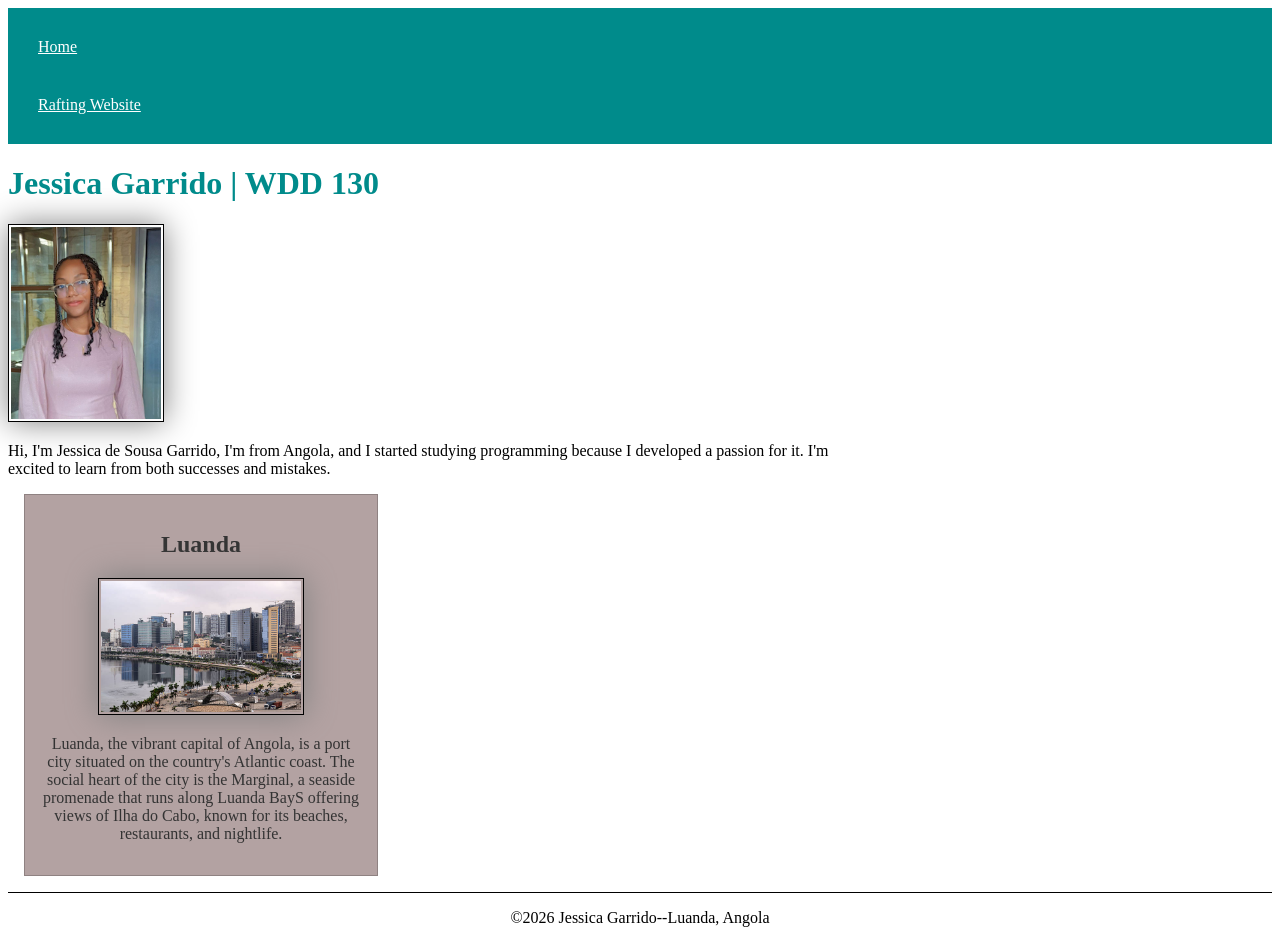
==== index.html @ 74e843a4 "home page enhancement w2 activity" ====
<!DOCTYPE html>
<html lang="en">

<head>
    <meta charset="UTF-8">
    <meta name="viewport" content="width=device-width, initial-scale=1.0">
    <title>Jessica Garrido | WDD 130</title>
    <meta name="description" content="Describe your home page here using keyword like your name, the course, the purpose of the page. ">
    <meta name="author" content="Your name">
    <link rel="stylesheet" href="styles/styles.css"></linkrel>
</head>

<body>
    <header>
        <nav>
            <a href="#"> Home</a>
            <a href="wwr/">Rafting Website</a>
        </nav>
    </header>
    <main>
        <h1>Jessica Garrido | WDD 130</h1>
        <img src="images/profile.jpg" alt="Hello my name is Jessica Garrido." width="200">
        <p>Hi, I'm Jessica de Sousa Garrido, I'm from Angola, and I started studying programming
        because I developed a passion for it. I'm excited to learn from both successes and
        mistakes.</p>
    </main>
    <aside>
        <h2>Luanda </h2>
        <img src="images/Luanda.jpg" alt="The Marginal" >
        <p> Luanda, the vibrant capital of Angola, is a port city situated on the country's Atlantic coast. 
            The social heart of the city is the Marginal, a seaside promenade that runs along Luanda BayS 
            offering views of Ilha do Cabo, known for its beaches, restaurants, and nightlife.</p>
    </aside>
    <footer>
        <p>©2026 Jessica Garrido--Luanda, Angola</p>
    </footer>
</body>

</html>
---- styles/styles.css ----
nav {
    background-color: darkcyan;
    padding: 10px;
}

nav a {
    color: white;
    display: block;
    padding: 20px;
}

h1 {
    color: darkcyan;
}

img {
    width: 150px;
    height: auto;
    border: 1px solid black;
    padding: 2px;
    box-shadow: 0 0 30px gray;
}

p { padding: 0;}

main {
    max-width: 840px;
}

main img {
    width: 150px;
    height: auto;
}

aside {
    width: 20rem;
    margin: 1rem;
    border: 1px solid rgb(0 0 0 / 0.2);
    padding: 1rem;
    background-color: #b3a2a2;
    color: #333;
    text-align: center;
}

aside img {
    width: 200px;
    height: auto;
}

footer {
    margin-top: 15px;
    border-top: 1px solid #000;
    text-align: center;
}
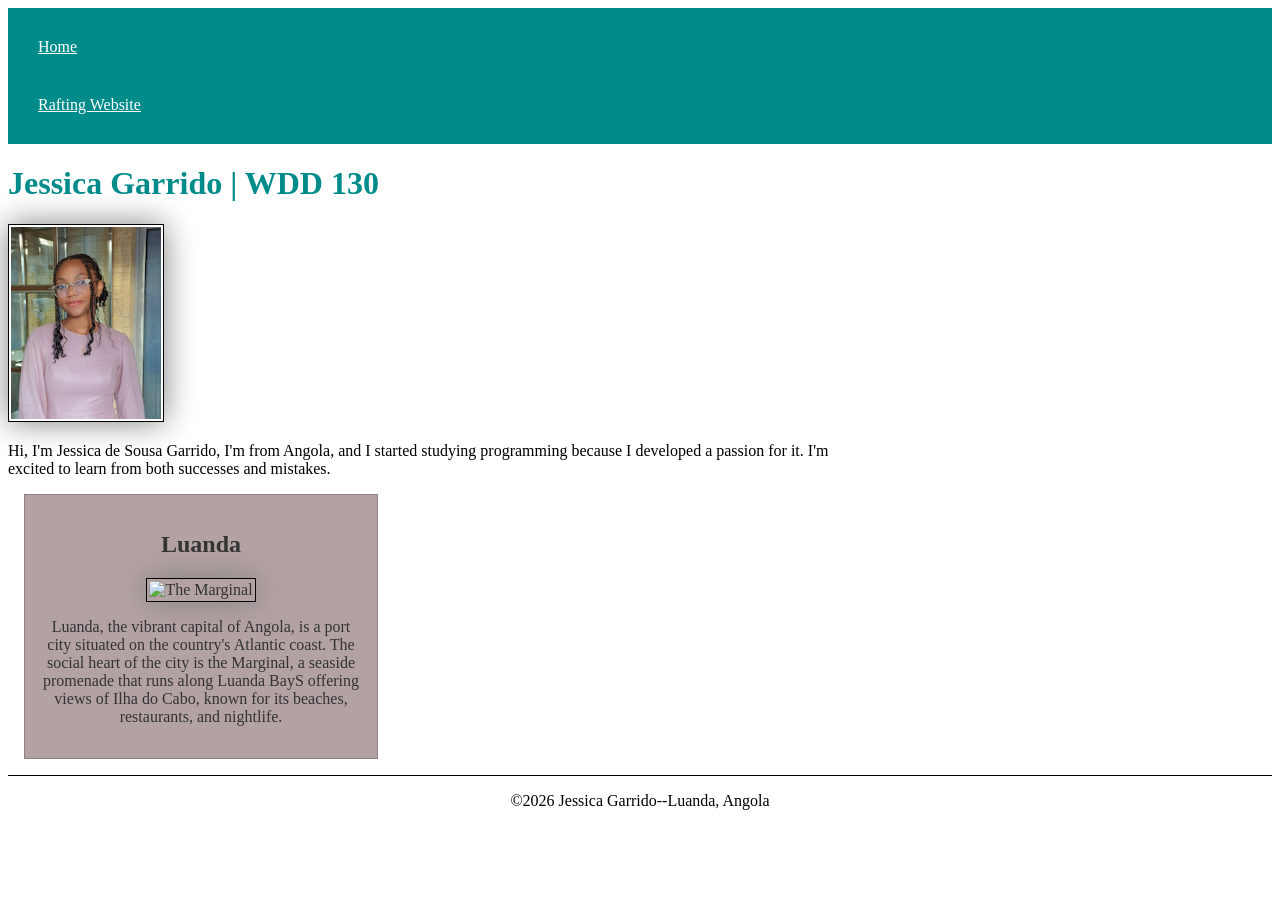
==== commit b3cd17d0: "home page enhancement w2 last activity" ====
--- a/index.html
+++ b/index.html
@@ -5,8 +5,8 @@
     <meta charset="UTF-8">
     <meta name="viewport" content="width=device-width, initial-scale=1.0">
     <title>Jessica Garrido | WDD 130</title>
-    <meta name="description" content="Describe your home page here using keyword like your name, the course, the purpose of the page. ">
-    <meta name="author" content="Your name">
+    <meta name="description" content="Jessica Garrido, Web Development, this page is to describe who i am and a little bit about the country that i live. ">
+    <meta name="author" content="Jessica Garrido">
     <link rel="stylesheet" href="styles/styles.css"></linkrel>
 </head>
 
@@ -26,7 +26,7 @@
     </main>
     <aside>
         <h2>Luanda </h2>
-        <img src="images/Luanda.jpg" alt="The Marginal" >
+        <img src="images/luanda.jpg" alt="The Marginal" >
         <p> Luanda, the vibrant capital of Angola, is a port city situated on the country's Atlantic coast. 
             The social heart of the city is the Marginal, a seaside promenade that runs along Luanda BayS 
             offering views of Ilha do Cabo, known for its beaches, restaurants, and nightlife.</p>
--- a/styles/styles.css
+++ b/styles/styles.css
@@ -13,7 +13,7 @@
     color: darkcyan;
 }
 
-img {
+img, main img {
     width: 150px;
     height: auto;
     border: 1px solid black;
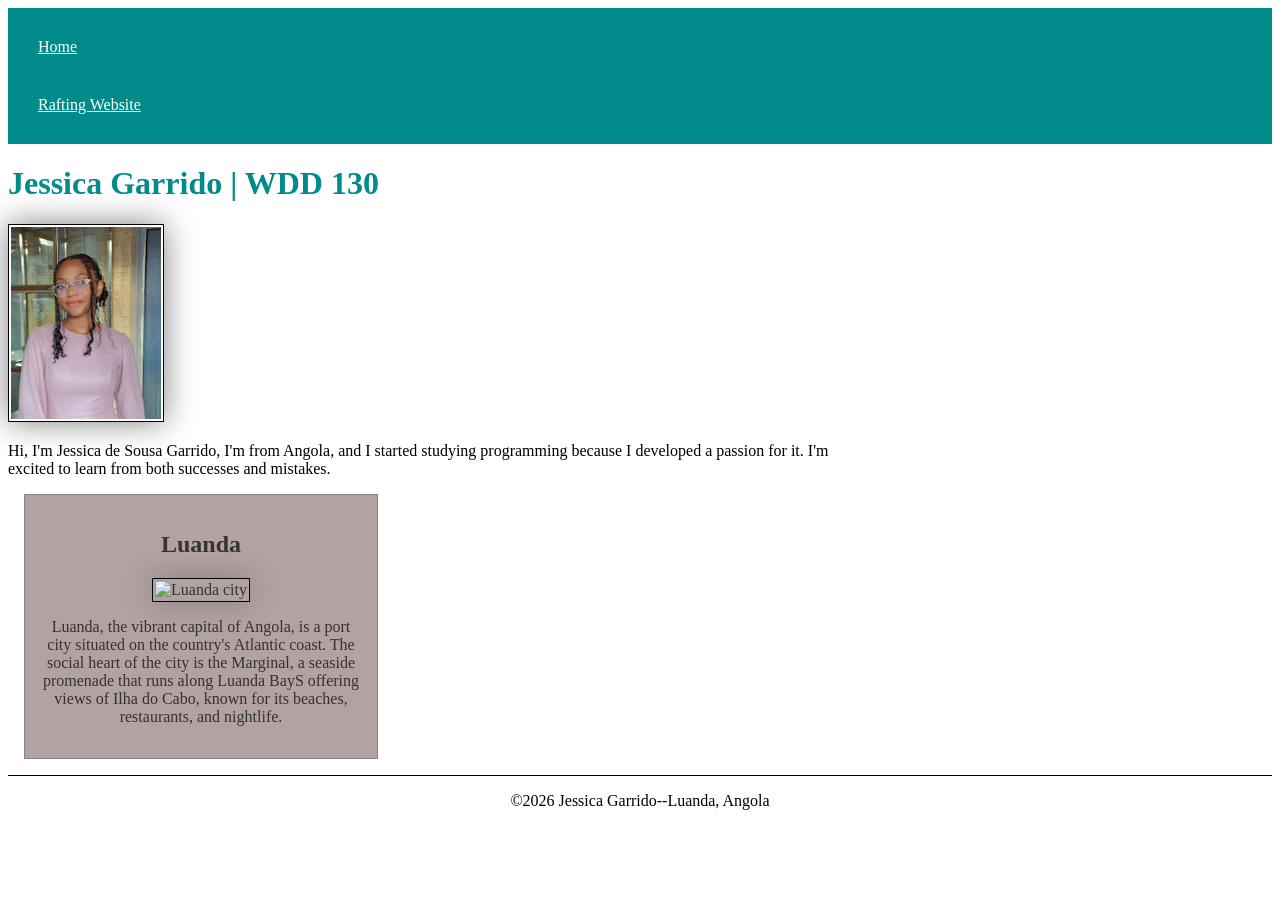
==== commit 49b5fa05: "home page enhancement w2 activity" ====
--- a/index.html
+++ b/index.html
@@ -26,7 +26,7 @@
     </main>
     <aside>
         <h2>Luanda </h2>
-        <img src="images/luanda.jpg" alt="The Marginal" >
+        <img src="images/luanda.jpg" alt="Luanda city" >
         <p> Luanda, the vibrant capital of Angola, is a port city situated on the country's Atlantic coast. 
             The social heart of the city is the Marginal, a seaside promenade that runs along Luanda BayS 
             offering views of Ilha do Cabo, known for its beaches, restaurants, and nightlife.</p>
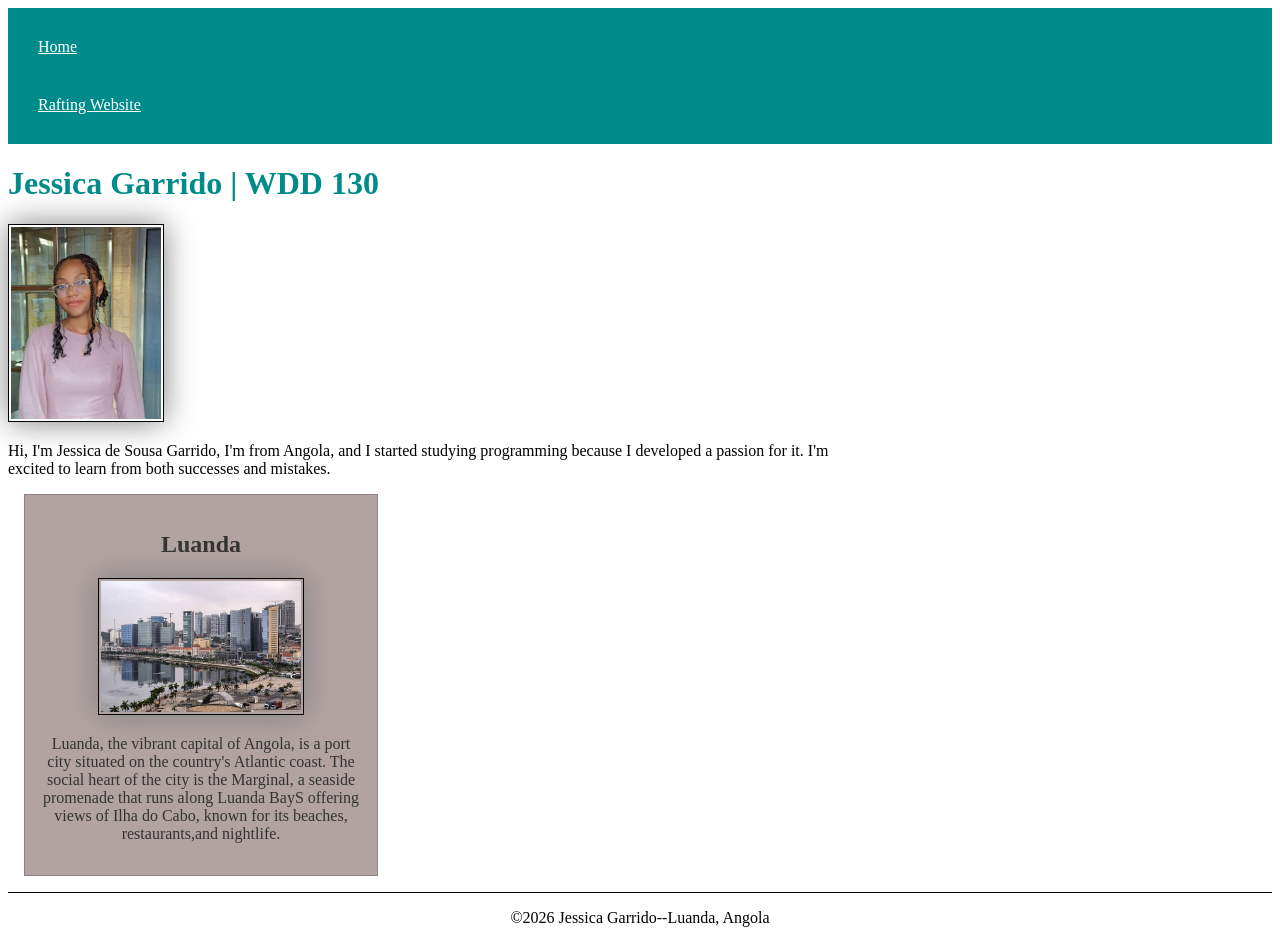
==== commit 94359746: "home page enhancement w2 activity" ====
--- a/index.html
+++ b/index.html
@@ -7,7 +7,7 @@
     <title>Jessica Garrido | WDD 130</title>
     <meta name="description" content="Jessica Garrido, Web Development, this page is to describe who i am and a little bit about the country that i live. ">
     <meta name="author" content="Jessica Garrido">
-    <link rel="stylesheet" href="styles/styles.css"></linkrel>
+    <link rel="stylesheet" href="styles/styles.css">
 </head>
 
 <body>
@@ -29,7 +29,7 @@
         <img src="images/luanda.jpg" alt="Luanda city" >
         <p> Luanda, the vibrant capital of Angola, is a port city situated on the country's Atlantic coast. 
             The social heart of the city is the Marginal, a seaside promenade that runs along Luanda BayS 
-            offering views of Ilha do Cabo, known for its beaches, restaurants, and nightlife.</p>
+            offering views of Ilha do Cabo, known for its beaches, restaurants,and nightlife.</p>
     </aside>
     <footer>
         <p>©2026 Jessica Garrido--Luanda, Angola</p>
--- a/styles/styles.css
+++ b/styles/styles.css
@@ -13,7 +13,7 @@
     color: darkcyan;
 }
 
-img, main img {
+img {
     width: 150px;
     height: auto;
     border: 1px solid black;
@@ -30,6 +30,9 @@
 main img {
     width: 150px;
     height: auto;
+    border: 1px solid black;
+    padding: 2px;
+    box-shadow: 0 0 30px gray;
 }
 
 aside {
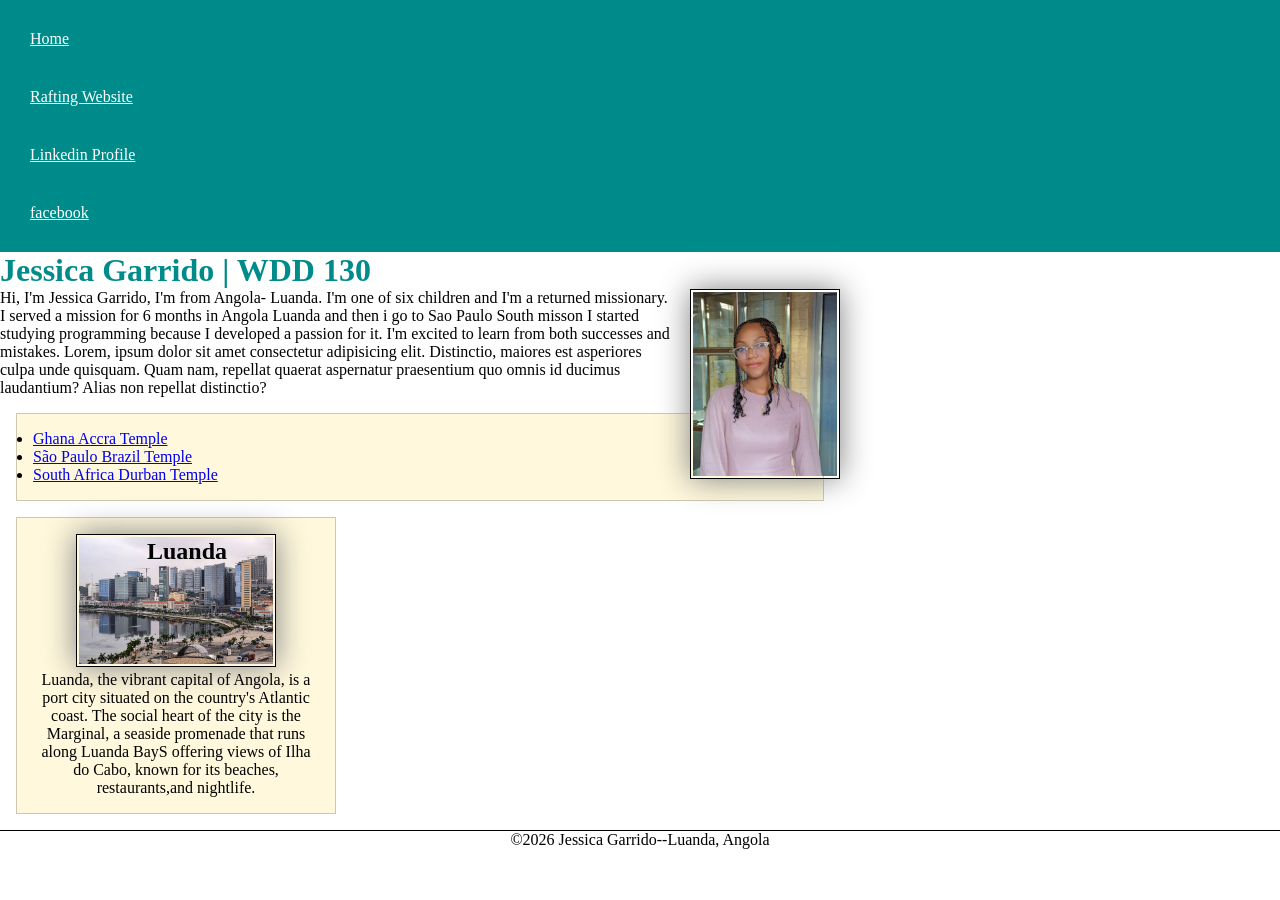
==== commit 4eeffc45: "Home Layout" ====
--- a/index.html
+++ b/index.html
@@ -15,16 +15,26 @@
         <nav>
             <a href="#"> Home</a>
             <a href="wwr/">Rafting Website</a>
+            <a href="https://www.linkedin.com/in/jessica-garrido-05565837a/" target="_blank">Linkedin Profile</a>
+            <a href="https://facebook.com." target="_blank">facebook</a>
         </nav>
     </header>
     <main>
         <h1>Jessica Garrido | WDD 130</h1>
         <img src="images/profile.jpg" alt="Hello my name is Jessica Garrido." width="200">
-        <p>Hi, I'm Jessica de Sousa Garrido, I'm from Angola, and I started studying programming
-        because I developed a passion for it. I'm excited to learn from both successes and
-        mistakes.</p>
+        <p>Hi, I'm Jessica Garrido, I'm from Angola- Luanda. I'm one of six children and I'm a returned missionary. I 
+            served a mission for 6 months in Angola Luanda and then i go to Sao Paulo South misson I started studying 
+            programming because I developed a passion for it. I'm excited to learn from both successes and mistakes. Lorem, 
+            ipsum dolor sit amet consectetur adipisicing elit. Distinctio, maiores est asperiores culpa unde quisquam. 
+            Quam nam, repellat quaerat aspernatur praesentium quo omnis id ducimus laudantium? Alias non repellat distinctio?</p>
+        <ul class="box">
+            <li><a href="https://churchofjesuschristtemples.org/accra-ghana-temple/" target="_blank"> Ghana Accra Temple</a></li>
+            <li><a href="https://churchofjesuschristtemples.org/sao-paulo-brazil-temple/" target="_blank">São Paulo Brazil Temple</a></li>
+            <li><a href="https://churchofjesuschristtemples.org/durban-south-africa-temple/" target="_blank">South Africa Durban Temple</a></li>
+        </ul>
+        
     </main>
-    <aside>
+    <aside class="box">
         <h2>Luanda </h2>
         <img src="images/luanda.jpg" alt="Luanda city" >
         <p> Luanda, the vibrant capital of Angola, is a port city situated on the country's Atlantic coast. 
--- a/styles/styles.css
+++ b/styles/styles.css
@@ -1,3 +1,9 @@
+* {
+    margin: 0;
+    padding: 0;
+    box-sizing: border-box;
+}
+
 nav {
     background-color: darkcyan;
     padding: 10px;
@@ -33,25 +39,51 @@
     border: 1px solid black;
     padding: 2px;
     box-shadow: 0 0 30px gray;
+    float: right;
+    margin-left: 1rem;
 }
 
 aside {
     width: 20rem;
-    margin: 1rem;
-    border: 1px solid rgb(0 0 0 / 0.2);
-    padding: 1rem;
-    background-color: #b3a2a2;
-    color: #333;
     text-align: center;
+    position: relative;
 }
+
 
 aside img {
     width: 200px;
     height: auto;
 }
 
+aside h2 {
+    position: absolute;
+    top: 20px;
+    left: 130px;
+
+}
+
 footer {
     margin-top: 15px;
     border-top: 1px solid #000;
     text-align: center;
-}+}
+
+/* Class Selectors */
+
+.box {
+    margin: 1rem;
+    border:1px solid rgb(0 0 0 / 0.2);
+    padding: 1rem;
+    background-color: cornsilk;
+    color: #000;
+}
+
+
+
+
+
+
+
+
+
+/* this is a comment fot CSS files hiihi, to remove it just type the same (Ctrl+/) */
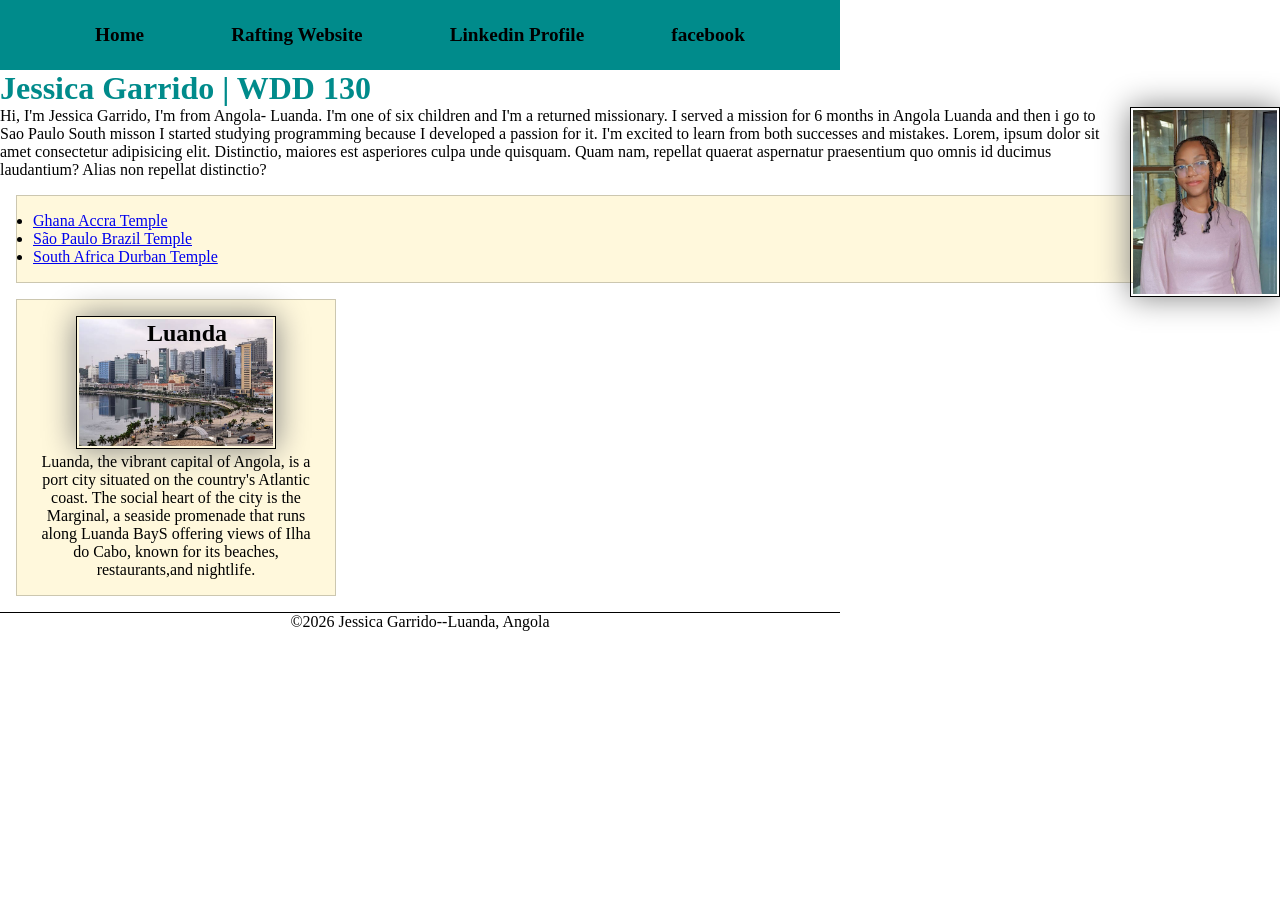
==== commit 2164c564: "Home Page Layout" ====
--- a/index.html
+++ b/index.html
@@ -19,10 +19,11 @@
             <a href="https://facebook.com." target="_blank">facebook</a>
         </nav>
     </header>
-    <main>
-        <h1>Jessica Garrido | WDD 130</h1>
-        <img src="images/profile.jpg" alt="Hello my name is Jessica Garrido." width="200">
-        <p>Hi, I'm Jessica Garrido, I'm from Angola- Luanda. I'm one of six children and I'm a returned missionary. I 
+    <div class="grid"></div>
+        <main>
+           <h1>Jessica Garrido | WDD 130</h1>
+           <img src="images/profile.jpg" alt="Hello my name is Jessica Garrido." width="200">
+           <p>Hi, I'm Jessica Garrido, I'm from Angola- Luanda. I'm one of six children and I'm a returned missionary. I 
             served a mission for 6 months in Angola Luanda and then i go to Sao Paulo South misson I started studying 
             programming because I developed a passion for it. I'm excited to learn from both successes and mistakes. Lorem, 
             ipsum dolor sit amet consectetur adipisicing elit. Distinctio, maiores est asperiores culpa unde quisquam. 
@@ -32,15 +33,17 @@
             <li><a href="https://churchofjesuschristtemples.org/sao-paulo-brazil-temple/" target="_blank">São Paulo Brazil Temple</a></li>
             <li><a href="https://churchofjesuschristtemples.org/durban-south-africa-temple/" target="_blank">South Africa Durban Temple</a></li>
         </ul>
-        
-    </main>
-    <aside class="box">
-        <h2>Luanda </h2>
-        <img src="images/luanda.jpg" alt="Luanda city" >
-        <p> Luanda, the vibrant capital of Angola, is a port city situated on the country's Atlantic coast. 
+        </main>
+
+        <aside class="box">
+            <h2>Luanda </h2>
+            <img src="images/luanda.jpg" alt="Luanda city" >
+            <p> Luanda, the vibrant capital of Angola, is a port city situated on the country's Atlantic coast. 
             The social heart of the city is the Marginal, a seaside promenade that runs along Luanda BayS 
             offering views of Ilha do Cabo, known for its beaches, restaurants,and nightlife.</p>
-    </aside>
+        </aside>
+    </div>
+    
     <footer>
         <p>©2026 Jessica Garrido--Luanda, Angola</p>
     </footer>
--- a/styles/styles.css
+++ b/styles/styles.css
@@ -17,6 +17,7 @@
 
 h1 {
     color: darkcyan;
+    border: #000;
 }
 
 img {
@@ -29,9 +30,6 @@
 
 p { padding: 0;}
 
-main {
-    max-width: 840px;
-}
 
 main img {
     width: 150px;
@@ -78,11 +76,44 @@
     color: #000;
 }
 
+header, .grid, footer {
+    width: 840px;
+    margin: 0;
+}
 
+nav {
+    background-color: darkcyan;
+    padding: 1rem;
+    display: flex;
+    justify-content: space-evenly;
+    align-items: center;
+}
 
+nav a {
+    display: block;
+    padding: 0.5rem;
+    text-decoration: none;
+    font-size: 1.2rem;
+    font-weight: 700;
+    color: #000
+}
 
+.grid {
+    display: grid;
+    align-items: center;
+}
 
+main {
+    grid-template-columns: 2/3;
+    align-items: center;
+}
 
+aside {
+    width: 20rem;
+    position: relative;
+    grid-column: 1/2;
+    grid-row: 1/2;
+}
 
 
 
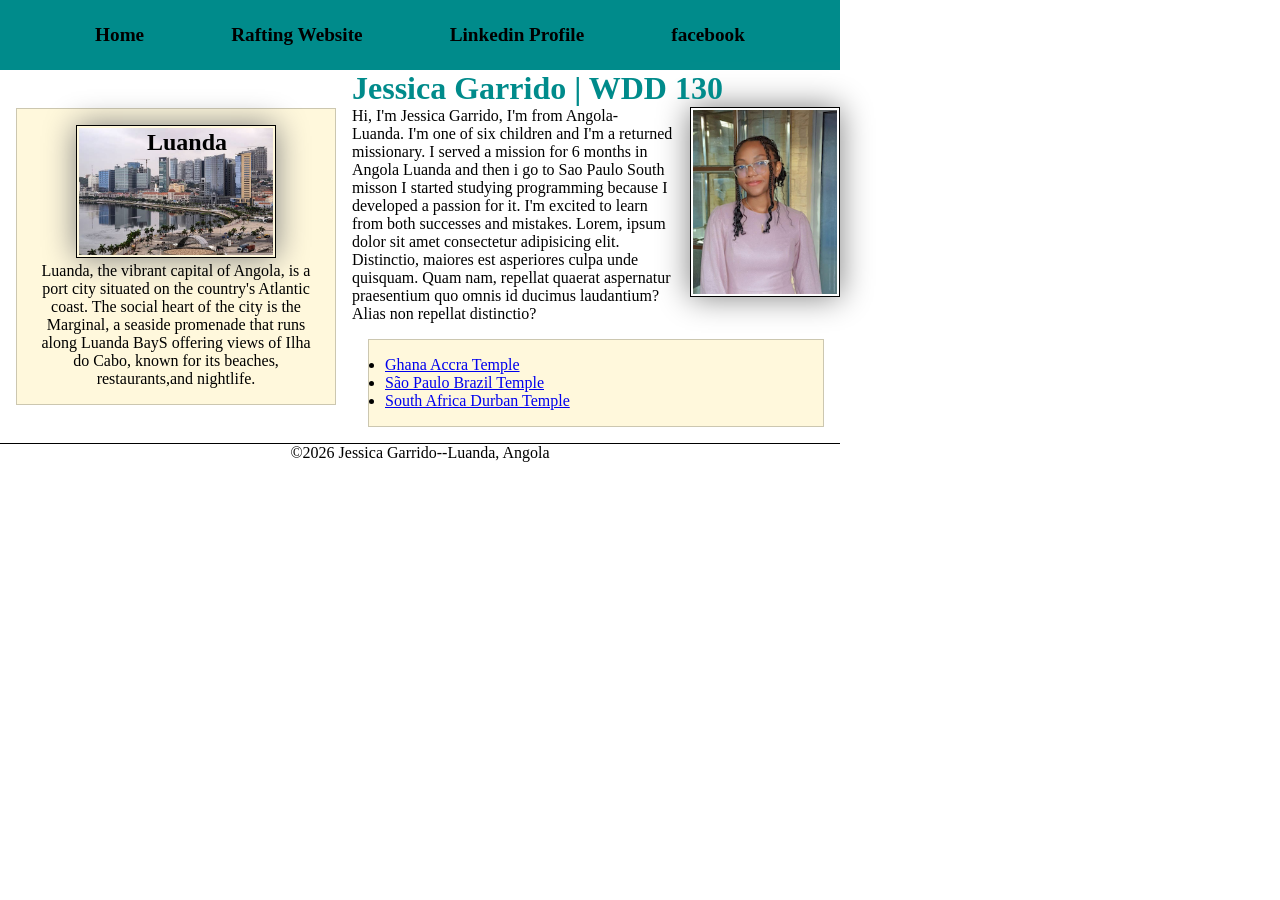
==== commit 04428b5b: "Home Page Layput w4" ====
--- a/index.html
+++ b/index.html
@@ -19,7 +19,7 @@
             <a href="https://facebook.com." target="_blank">facebook</a>
         </nav>
     </header>
-    <div class="grid"></div>
+    <div class="grid">
         <main>
            <h1>Jessica Garrido | WDD 130</h1>
            <img src="images/profile.jpg" alt="Hello my name is Jessica Garrido." width="200">
@@ -33,6 +33,7 @@
             <li><a href="https://churchofjesuschristtemples.org/sao-paulo-brazil-temple/" target="_blank">São Paulo Brazil Temple</a></li>
             <li><a href="https://churchofjesuschristtemples.org/durban-south-africa-temple/" target="_blank">South Africa Durban Temple</a></li>
         </ul>
+    
         </main>
 
         <aside class="box">
@@ -43,7 +44,7 @@
             offering views of Ilha do Cabo, known for its beaches, restaurants,and nightlife.</p>
         </aside>
     </div>
-    
+
     <footer>
         <p>©2026 Jessica Garrido--Luanda, Angola</p>
     </footer>
--- a/styles/styles.css
+++ b/styles/styles.css
@@ -104,7 +104,7 @@
 }
 
 main {
-    grid-template-columns: 2/3;
+    grid-column: 2/3;
     align-items: center;
 }
 
@@ -112,9 +112,9 @@
     width: 20rem;
     position: relative;
     grid-column: 1/2;
-    grid-row: 1/2;
+    grid-row: 1/3;
 }
 
 
 
-/* this is a comment fot CSS files hiihi, to remove it just type the same (Ctrl+/) */+/* this is a comment fot CSS files hiihi, to remove it just type the same (Ctrl+/) *
